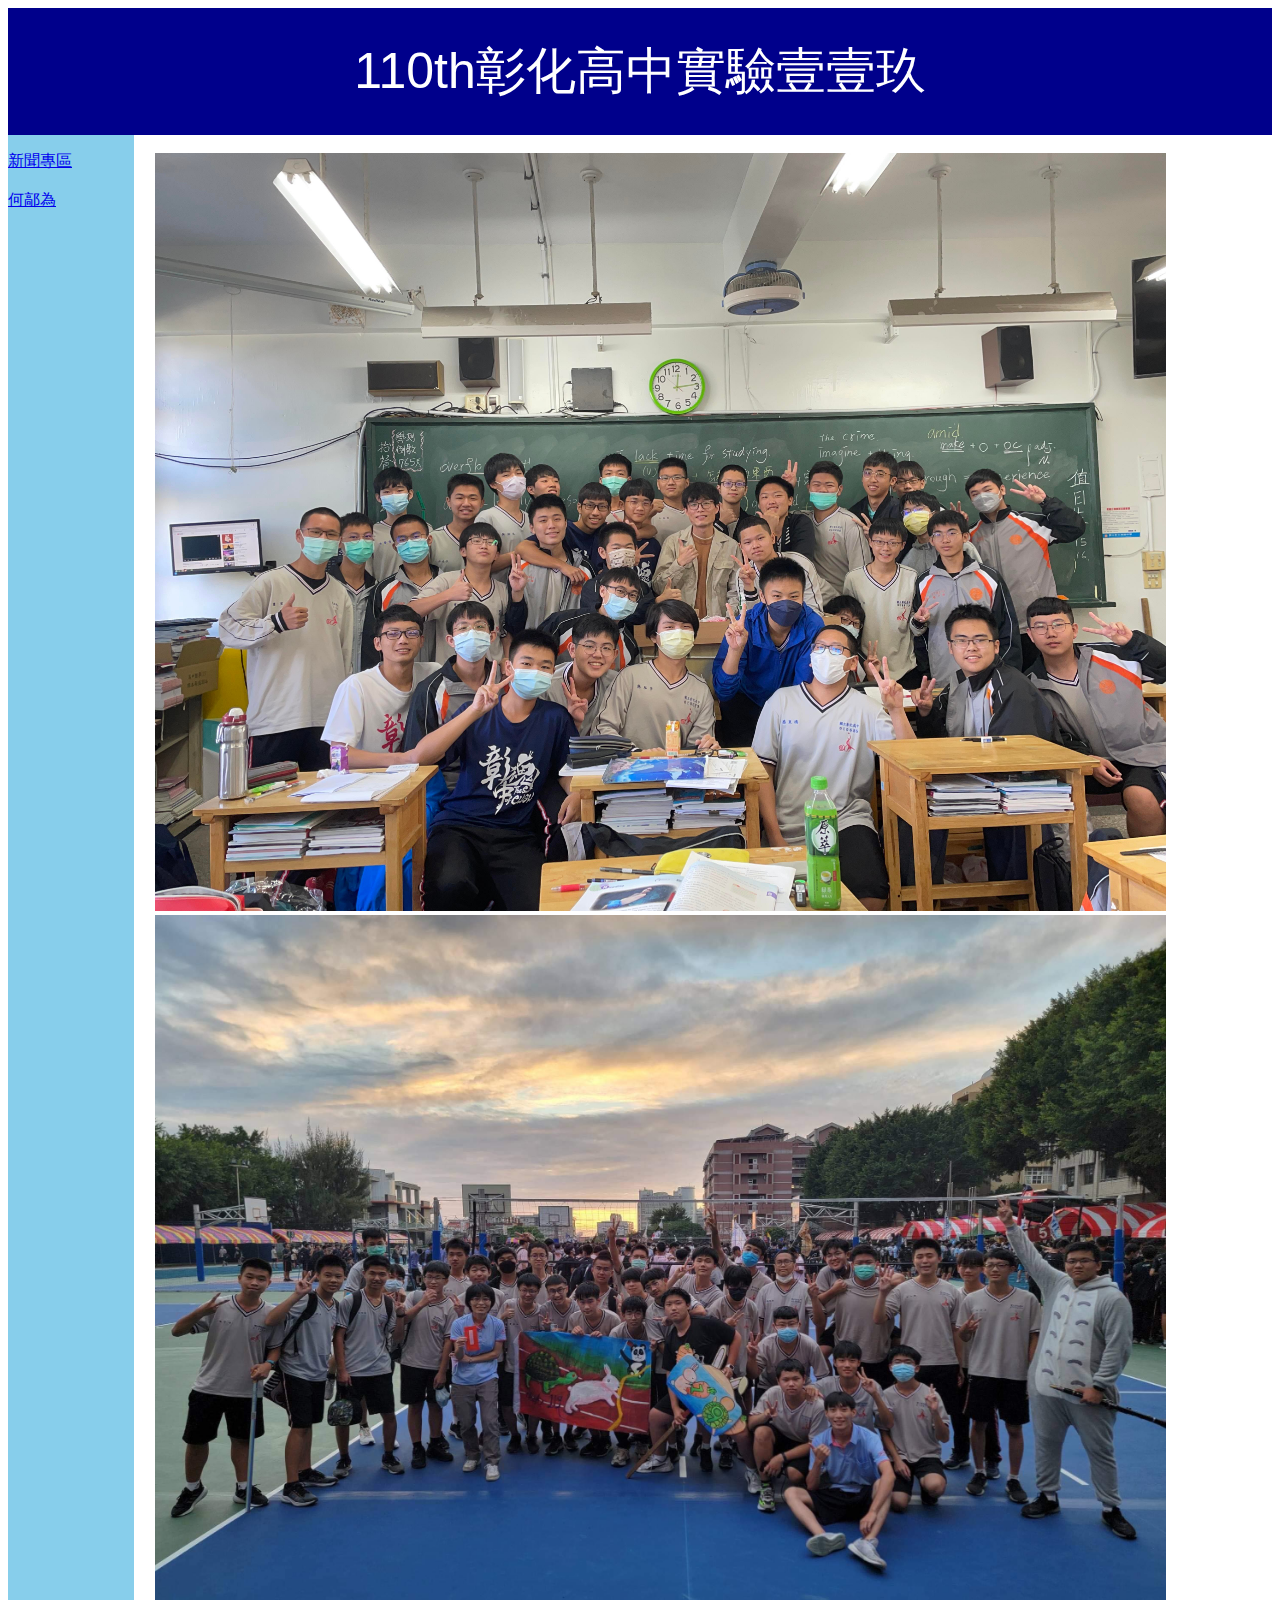
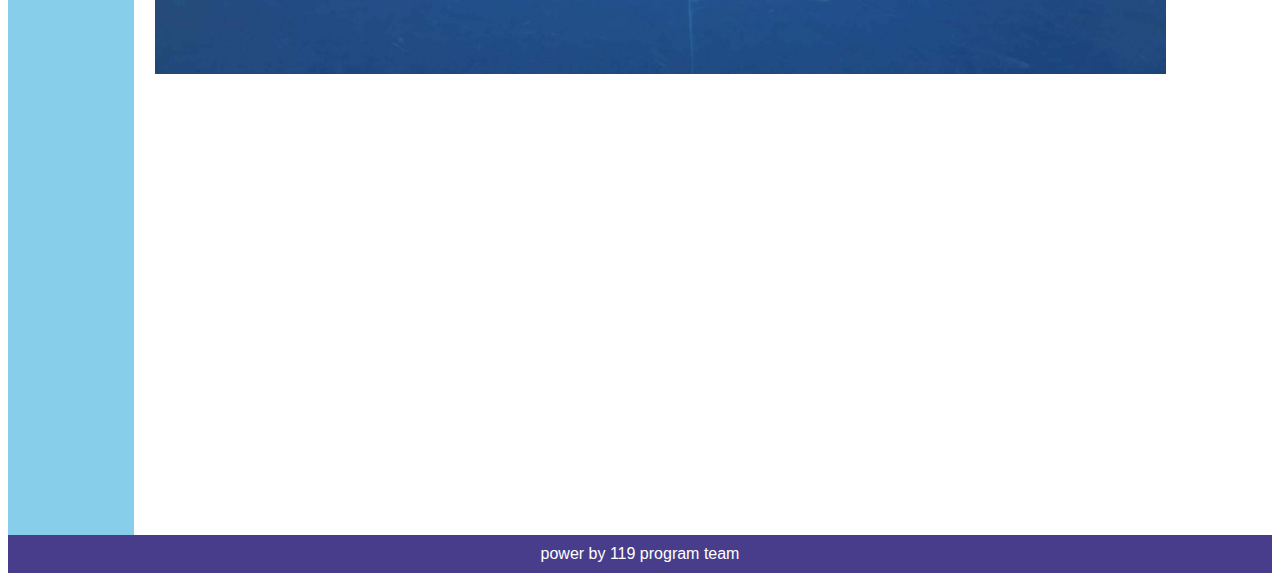
==== index.html @ 2ba4befe "1" ====
<!DOCTYPE html>
<html>
    <head>
        <meta charset="UTF-8">
        <title>119網站</title>
        <link rel="icon" type="image/x-icon" href="119.png">
        <style>
            *{
                font-family: Arial, Helvetica, sans-serif;
            }
            header{
                background-color: darkblue;
                padding: 30px;
                color: white;
                font-size :50px;
                text-align: center;
            }
            aside{
                background-color:skyblue;
                float: left;
                width: 10%;
                height: 2000px;
            }
            aside ul {
                list-style-type: none;
                padding: 0;
            }
            section::after {
                content: "";
                display: table;
                clear: both;
            }
            
            
            footer {
                background-color: darkslateblue;
                padding: 10px;
                text-align: center;
                color: white;
            }
            body{
                background-color: white;
            }
            table{
                background-color: white;
            }
        </style>
    </head>
    <body>
        <header>110th彰化高中實驗壹壹玖</header>
        <aside>
            <ul>
                <li><a href="https://chsh119.w3spaces.com/">新聞專區</a></li>
                <br>
                <li><a href="classmate/1.html">  何鄗為</a></li>
            </ul>
        </aside>

        <section>
            <br>
            <a>&emsp;</a>
            <img src="class-1.jpg" style="width: 80%;">
            <br>
            <a>&emsp;</a>
            <img src="class-2.jpg" style="width: 80%;">
        </section>
        
        <footer>power by 119 program team</footer>
    </body>
</html>
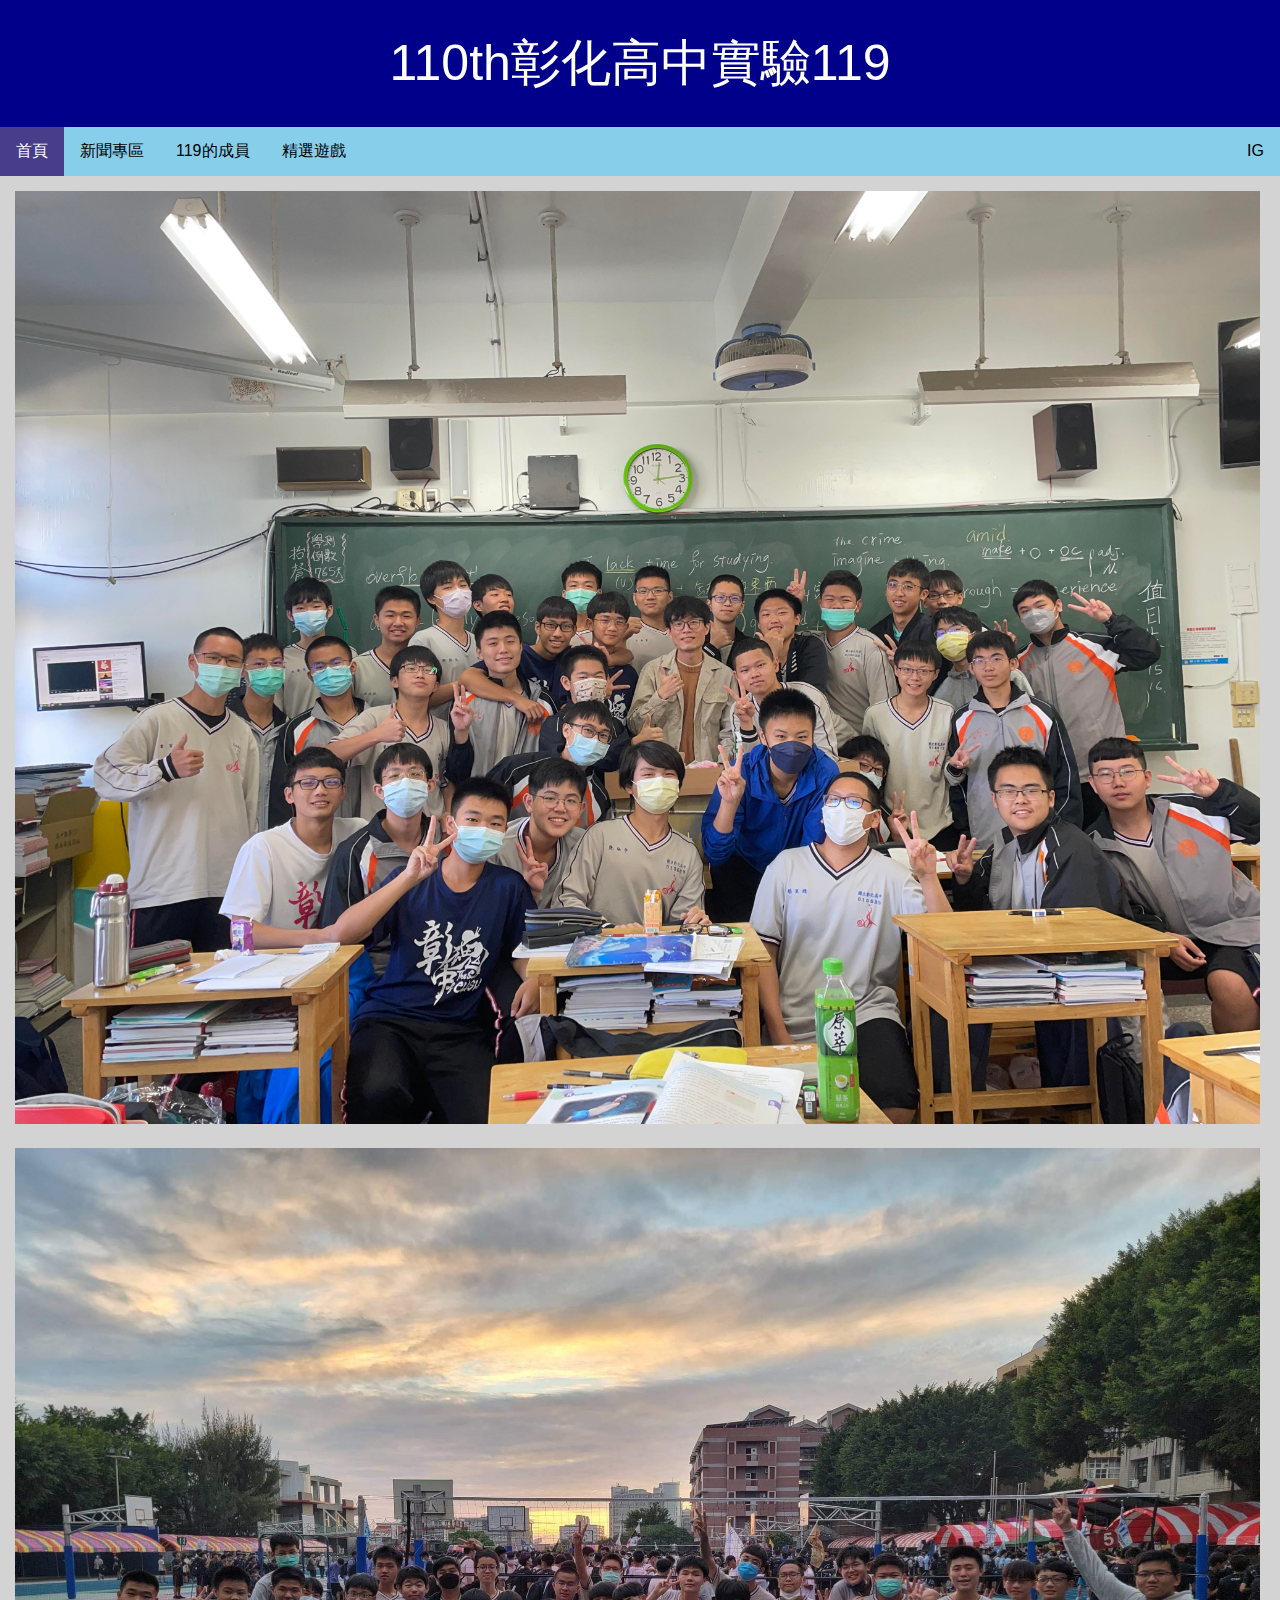
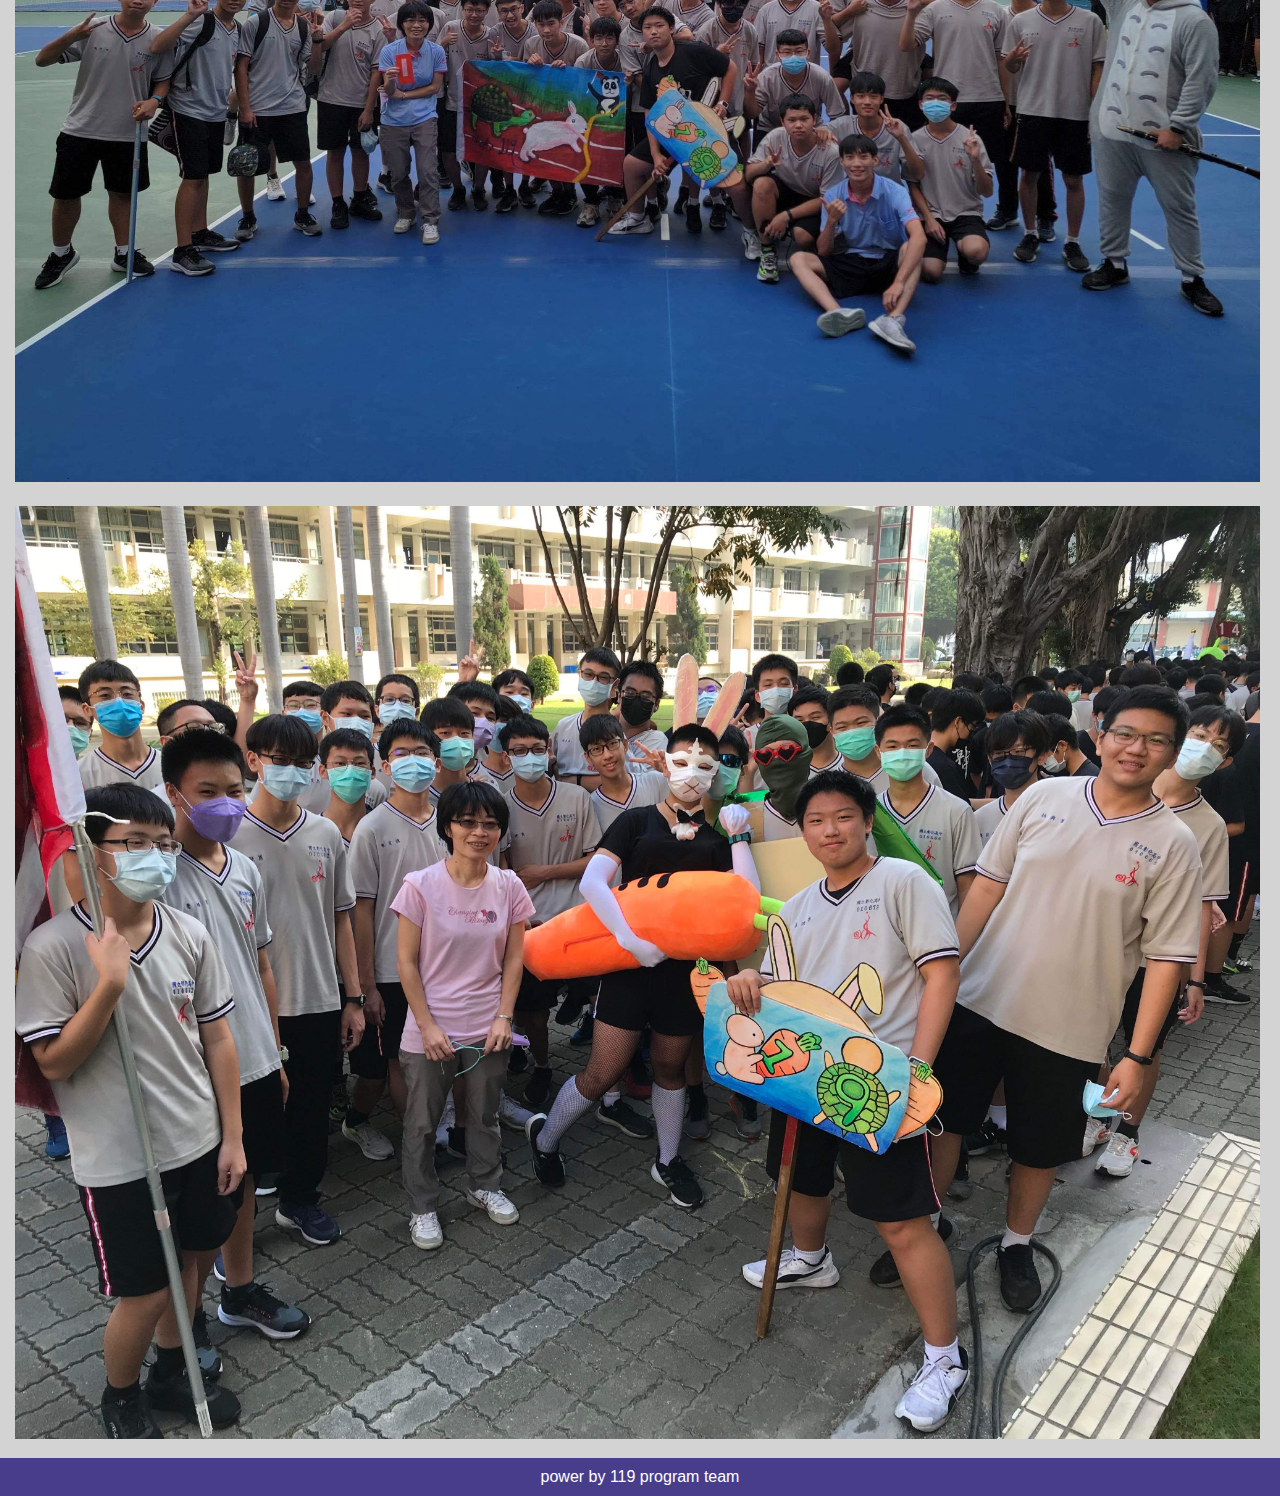
==== commit 38119447: "2.0" ====
--- a/index.html
+++ b/index.html
@@ -2,69 +2,33 @@
 <html>
     <head>
         <meta charset="UTF-8">
+        <meta name="viewport" content="width=device-width, initial-scale=1.0">
         <title>119網站</title>
-        <link rel="icon" type="image/x-icon" href="119.png">
-        <style>
-            *{
-                font-family: Arial, Helvetica, sans-serif;
-            }
-            header{
-                background-color: darkblue;
-                padding: 30px;
-                color: white;
-                font-size :50px;
-                text-align: center;
-            }
-            aside{
-                background-color:skyblue;
-                float: left;
-                width: 10%;
-                height: 2000px;
-            }
-            aside ul {
-                list-style-type: none;
-                padding: 0;
-            }
-            section::after {
-                content: "";
-                display: table;
-                clear: both;
-            }
-            
-            
-            footer {
-                background-color: darkslateblue;
-                padding: 10px;
-                text-align: center;
-                color: white;
-            }
-            body{
-                background-color: white;
-            }
-            table{
-                background-color: white;
-            }
-        </style>
+        <link rel="icon" href="119.jpg">
+        <link rel="stylesheet" href="style.css">
     </head>
     <body>
-        <header>110th彰化高中實驗壹壹玖</header>
-        <aside>
-            <ul>
-                <li><a href="https://chsh119.w3spaces.com/">新聞專區</a></li>
-                <br>
-                <li><a href="classmate/1.html">  何鄗為</a></li>
-            </ul>
-        </aside>
-
-        <section>
-            <br>
-            <a>&emsp;</a>
-            <img src="class-1.jpg" style="width: 80%;">
-            <br>
-            <a>&emsp;</a>
-            <img src="class-2.jpg" style="width: 80%;">
-        </section>
+        <header>110th彰化高中實驗119</header>
+        <ul>
+            <li><a class="active" href="index.html">首頁</a></li>
+            <li><a href="news.html">新聞專區</a></li>
+            <li><a href="classmate.html">119的成員</a></li>
+            <li><a href="https://tsj.tw">精選遊戲</a></li>
+            <li style="float: right;"><a href="https://www.instagram.com/chsh_chsh119_110th/" style="padding: 15px 16px;">IG</a></li>
+        </ul>
+        <div>
+            
+            <section>
+                <article class="main">
+                    
+                    <img src="class-1.jpg" style="width: 98%; margin: 10px;">
+                    <img src="class-2.jpg" style="width: 98%; margin: 10px;">
+                    <img src="class-3.JPG" style="width: 98%; margin: 10px;">
+                </article>
+            </section>
+            
+            <footer>power by 119 program team</footer>
+        </div>
         
-        <footer>power by 119 program team</footer>
     </body>
 </html>--- a/style.css
+++ b/style.css
@@ -0,0 +1,83 @@
+body{
+    margin: 0;
+    background-color: lightgray;
+}
+*{
+    font-family: Arial, Helvetica, sans-serif;
+}
+header{
+    background-color: darkblue;
+    padding: 30px;
+    color: white;
+    font-size :50px;
+    text-align: center;
+}
+ul{
+    list-style-type: none;
+    margin: 0;
+    padding: 0;
+    overflow: hidden;
+    background-color: skyblue;
+    position: -webkit-sticky;
+    position: sticky;
+    top: 0;
+}
+
+li {
+    float: left;
+}
+
+li a {
+    display: block;
+    color: black;
+    text-align: center;
+    padding: 14px 16px;
+    text-decoration: none;
+}
+
+@media screen and (max-width: 600px) {
+    li{
+      float: none;
+      width: 100%;
+    }
+}
+  
+.active {
+    background-color: darkslateblue;
+    color: white;
+}
+  
+li a:hover{
+    background-color: dimgray;
+    color: white;
+}
+
+article{
+    flex: 1;
+    padding: 10px;
+}
+footer {
+    background-color: darkslateblue;
+    padding: 10px;
+    text-align: center;
+    color: white;
+}
+.main{
+    padding:5px;
+    min-height: 1000px;
+    height:100%;
+}
+
+.column {
+    float: left;
+    background-color: white;
+    width: 95%;
+    padding: 15px;
+    margin: 10px;
+}
+
+.row:after {
+    content: "";
+    display: table;
+    clear: both;
+  }
